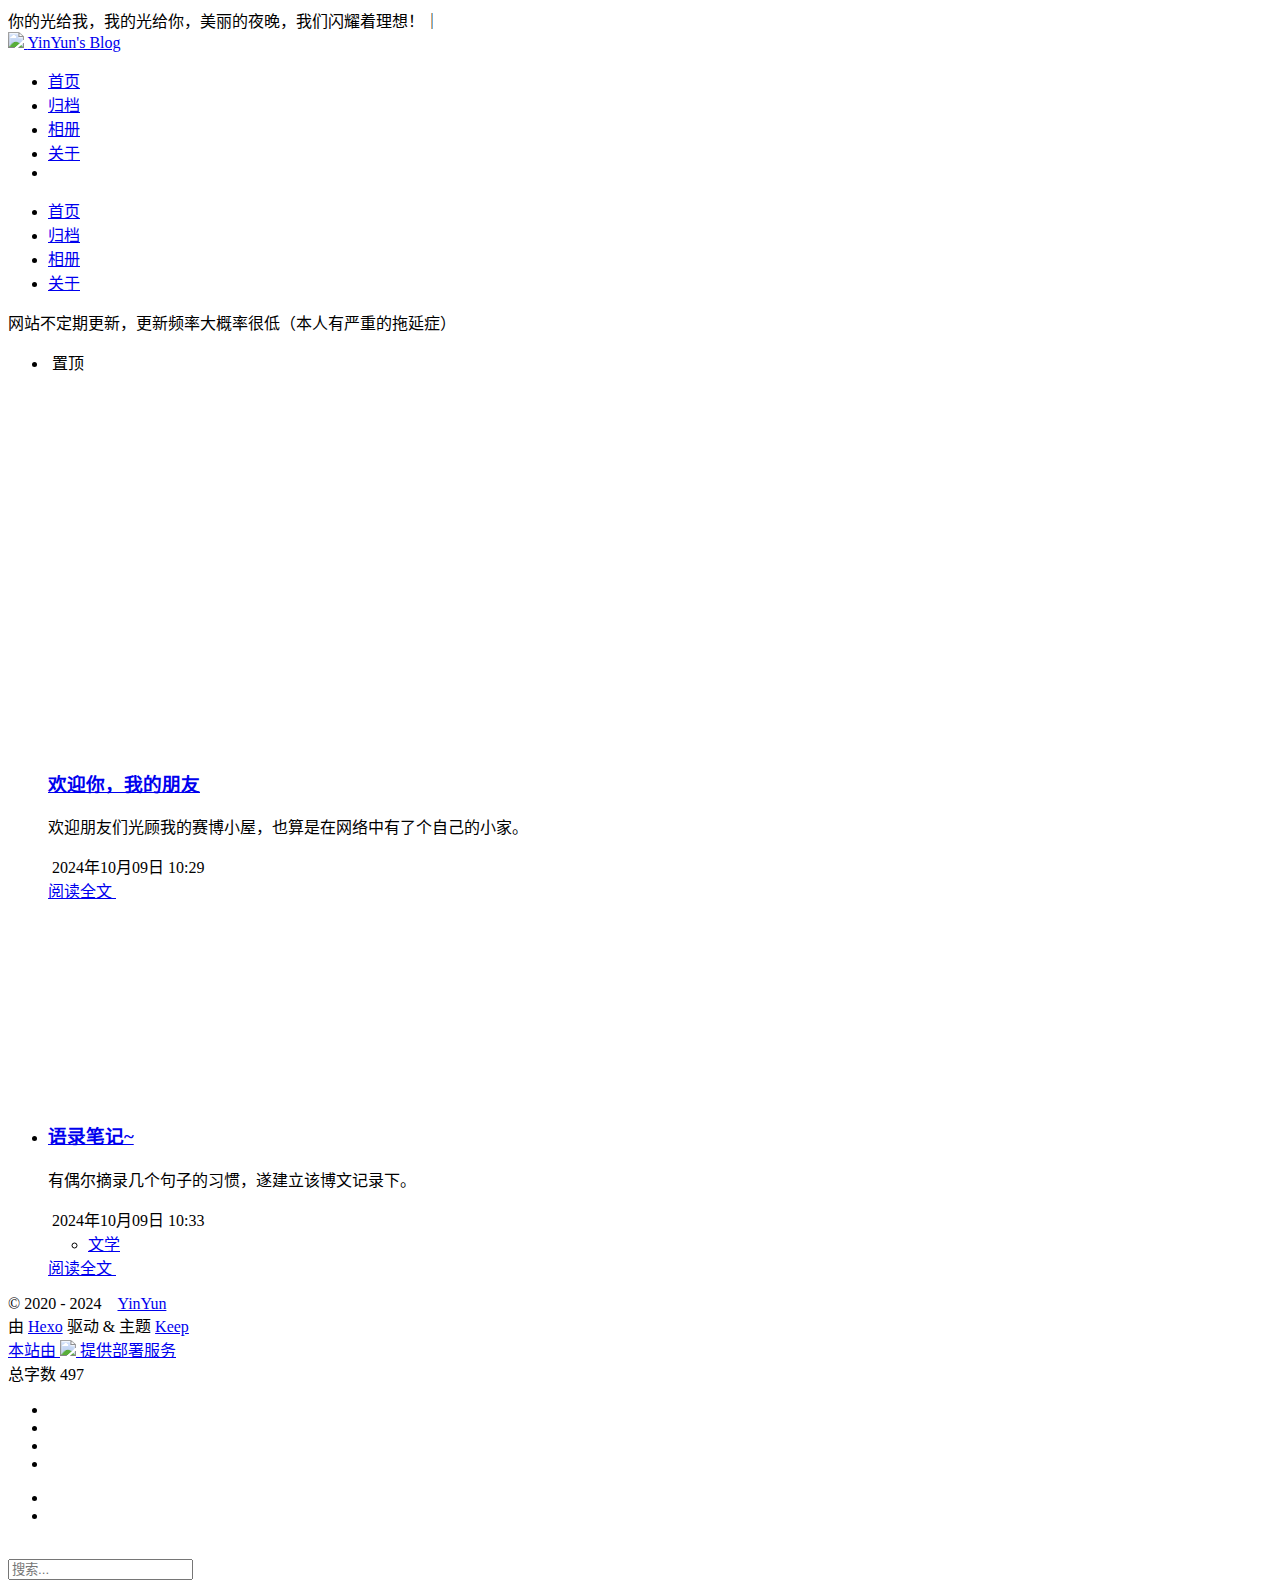
==== index.html @ 2d73ccd6 "Site updated: 2024-10-09 12:16:50" ====
<!DOCTYPE html>
<html lang="zh-CN">
<head>
    <meta charset="utf-8">
    <meta name="viewport" content="width=device-width, initial-scale=1, maximum-scale=1">
    <meta name="keywords" content="Hexo Theme Keep">
    <meta name="description" content="Hexo Theme Keep">
    <meta name="author" content="YinYun">
    
    <title>
        
        YinYun&#39;s Blog
    </title>
    
<link rel="stylesheet" href="/css/style.css">

    
        <link rel="shortcut icon" href="/images/yinyun.jpg">
    
    <link rel="stylesheet" href="https://cdnjs.cloudflare.com/ajax/libs/hexo-theme-keep/4.2.3/font/css/fontawesome.min.css">
    <link rel="stylesheet" href="https://cdnjs.cloudflare.com/ajax/libs/hexo-theme-keep/4.2.3/font/css/regular.min.css">
    <link rel="stylesheet" href="https://cdnjs.cloudflare.com/ajax/libs/hexo-theme-keep/4.2.3/font/css/solid.min.css">
    <link rel="stylesheet" href="https://cdnjs.cloudflare.com/ajax/libs/hexo-theme-keep/4.2.3/font/css/brands.min.css">
    
    <script class="keep-theme-configurations">
    const KEEP = window.KEEP || {}
    KEEP.hexo_config = {"hostname":"example.com","root":"/","language":"zh-CN","path":"search.json"}
    KEEP.theme_config = {"base_info":{"primary_color":"#0066cc","title":"YinYun's Blog","author":"YinYun","avatar":"/images/yinyun.jpg","logo":"/images/yinyun.jpg","favicon":"/images/yinyun.jpg"},"menu":{"home":"/ || fa-solid fa-home","archives":"/archives || fa-solid fa-box-archive","photos":"/photos || fa-solid fa-image","about":"/about || fa-solid fa-user-graduate"},"first_screen":{"enable":true,"background_img":"/images/light.jpg","background_img_dark":"/images/dark.png","description":"你的光给我，我的光给你，美丽的夜晚，我们闪耀着理想！","hitokoto":false},"social_contact":{"enable":false,"links":{"github":null,"weixin":null,"qq":null,"weibo":null,"zhihu":null,"twitter":null,"x":null,"facebook":null,"email":null}},"scroll":{"progress_bar":false,"percent":false,"hide_header":true},"home":{"announcement":"网站不定期更新，更新频率大概率很低（本人有严重的拖延症）","category":true,"tag":true,"post_datetime":"updated","post_datetime_format":"YYYY年MM月DD日 HH:mm"},"post":{"author_badge":{"enable":true,"level_badge":true,"custom_badge":["One","Two","Three"]},"word_count":{"wordcount":true,"min2read":true},"datetime_format":"YYYY-MM-DD HH:mm:ss","copyright_info":true,"share":true,"reward":{"enable":false,"img_link":null,"text":null,"icon":null}},"code_block":{"tools":{"enable":true,"style":"default"},"highlight_theme":"obsidian"},"toc":{"enable":true,"number":true,"expand_all":true,"init_open":true,"layout":"right"},"website_count":{"busuanzi_count":{"enable":true,"site_uv":false,"site_pv":false,"page_pv":true}},"local_search":{"enable":true,"preload":true},"comment":{"enable":false,"use":"valine","valine":{"appid":null,"appkey":null,"server_urls":null,"placeholder":null},"gitalk":{"github_id":null,"github_admins":null,"repository":null,"client_id":null,"client_secret":null,"proxy":null},"twikoo":{"env_id":null,"region":null,"version":"1.6.36"},"waline":{"server_url":null,"reaction":false,"version":"3.2.1"},"giscus":{"repo":null,"repo_id":null,"category":"Announcements","category_id":null,"reactions_enabled":false},"artalk":{"server":null},"disqus":{"shortname":null}},"rss":{"enable":false},"lazyload":{"enable":true},"cdn":{"enable":true,"provider":"cdnjs"},"pjax":{"enable":false},"footer":{"since":2020,"word_count":true,"site_deploy":{"enable":true,"provider":"github","url":"https://github.com/"},"record":{"enable":false,"list":[{"code":null,"link":null}]}},"inject":{"enable":false,"css":[null],"js":[null]},"root":"","source_data":{"photos":[{"url":"/images/photos/1.jpg","name":"INTP"},{"url":"/images/photos/2.jpg","name":"数模获奖"},{"url":"/images/photos/3.jpg","name":"数模工作"},{"url":"/images/photos/4.jpg","name":"躺平"},{"url":"/images/photos/5.jpg","name":"中国原神大学"},{"url":"/images/photos/6.jpg","name":"泰山日出"},{"url":"/images/photos/7.jpg","name":"泰山日出"},{"url":"/images/photos/8.jpg","name":"泰山黎明"},{"url":"/images/photos/9.jpg","name":"泰山黎明"},{"url":"/images/photos/10.jpg","name":"泰山黎明"},{"url":"/images/photos/11.jpg","name":"泰山"},{"url":"/images/photos/12.jpg","name":"泰山"}]},"version":"4.2.3"}
    KEEP.language_ago = {"second":"%s 秒前","minute":"%s 分钟前","hour":"%s 小时前","day":"%s 天前","week":"%s 周前","month":"%s 个月前","year":"%s 年前"}
    KEEP.language_code_block = {"copy":"复制代码","copied":"已复制","fold":"折叠代码块","folded":"已折叠"}
    KEEP.language_copy_copyright = {"copy":"复制版权信息","copied":"已复制","title":"原文标题","author":"原文作者","link":"原文链接"}
  </script>
<meta name="generator" content="Hexo 7.3.0"></head>


<body>
<div class="progress-bar-container">
    

    
</div>



<main class="page-container border-box">
    <!-- home first screen  -->
    
        
<div class="first-screen-container border-box flex-center fade-in-down-animation">
    <div class="first-screen-content border-box">
        <div class="top-placeholder border-box"></div>

        <div class="middle-placeholder border-box">
            
                <div class="description border-box">
                    
                        
                            
                                <div class="desc-item border-box"><span class="desc">你的光给我，我的光给你，美丽的夜晚，我们闪耀着理想！</span><span class="cursor">｜</span></div>
                            
                        
                    
                </div>
            

            
        </div>

        <div class="bottom-placeholder border-box">
            
        </div>
    </div>
</div>

    

    <!-- page content -->
    <div class="page-main-content border-box is-home">
        <div class="page-main-content-top">
            
<header class="header-wrapper transparent-1">

    <div class="border-box header-content has-first-screen">
        <div class="left flex-start border-box">
            
                <a class="logo-image border-box" href="/">
                    <img src="/images/yinyun.jpg">
                </a>
            
            <a class="site-name border-box" href="/">
               YinYun&#39;s Blog
            </a>
        </div>

        <div class="right border-box">
            <div class="pc border-box">
                <ul class="menu-list border-box">
                    
                        
                        <li class="menu-item flex-start border-box active">
                            <a class="menu-text-color border-box" href="/">
                                
                                    <i class="menu-text-color menu-icon fa-solid fa-home"></i>
                                
                                首页
                                
                            </a>
                            
                        </li>
                    
                        
                        <li class="menu-item flex-start border-box">
                            <a class="menu-text-color border-box" href="/archives">
                                
                                    <i class="menu-text-color menu-icon fa-solid fa-box-archive"></i>
                                
                                归档
                                
                            </a>
                            
                        </li>
                    
                        
                        <li class="menu-item flex-start border-box">
                            <a class="menu-text-color border-box" href="/photos">
                                
                                    <i class="menu-text-color menu-icon fa-solid fa-image"></i>
                                
                                相册
                                
                            </a>
                            
                        </li>
                    
                        
                        <li class="menu-item flex-start border-box">
                            <a class="menu-text-color border-box" href="/about">
                                
                                    <i class="menu-text-color menu-icon fa-solid fa-user-graduate"></i>
                                
                                关于
                                
                            </a>
                            
                        </li>
                    
                    
                        <li class="menu-item search search-popup-trigger">
                            <i class="menu-text-color fas search fa-search"></i>
                        </li>
                    
                </ul>
            </div>
            <div class="mobile border-box flex-start">
                
                    <div class="icon-item search search-popup-trigger"><i class="fas fa-search"></i></div>
                
                <div class="icon-item menu-bar">
                    <div class="menu-bar-middle"></div>
                </div>
            </div>
        </div>
    </div>

    <div class="header-drawer">
        <ul class="drawer-menu-list border-box">
            
                
                <li class="drawer-menu-item border-box not-sub-menu active">
                    <label class="drawer-menu-label border-box">
                        <a class="drawer-menu-text-color left-side flex-start border-box" href="/">
                            
                                <span class="menu-icon-wrap border-box flex-center">
                                    <i class="drawer-menu-text-color menu-icon fa-solid fa-home"></i>
                                </span>
                            
                            首页
                        </a>
                        
                    </label>
                    
                </li>
            
                
                <li class="drawer-menu-item border-box not-sub-menu">
                    <label class="drawer-menu-label border-box">
                        <a class="drawer-menu-text-color left-side flex-start border-box" href="/archives">
                            
                                <span class="menu-icon-wrap border-box flex-center">
                                    <i class="drawer-menu-text-color menu-icon fa-solid fa-box-archive"></i>
                                </span>
                            
                            归档
                        </a>
                        
                    </label>
                    
                </li>
            
                
                <li class="drawer-menu-item border-box not-sub-menu">
                    <label class="drawer-menu-label border-box">
                        <a class="drawer-menu-text-color left-side flex-start border-box" href="/photos">
                            
                                <span class="menu-icon-wrap border-box flex-center">
                                    <i class="drawer-menu-text-color menu-icon fa-solid fa-image"></i>
                                </span>
                            
                            相册
                        </a>
                        
                    </label>
                    
                </li>
            
                
                <li class="drawer-menu-item border-box not-sub-menu">
                    <label class="drawer-menu-label border-box">
                        <a class="drawer-menu-text-color left-side flex-start border-box" href="/about">
                            
                                <span class="menu-icon-wrap border-box flex-center">
                                    <i class="drawer-menu-text-color menu-icon fa-solid fa-user-graduate"></i>
                                </span>
                            
                            关于
                        </a>
                        
                    </label>
                    
                </li>
            
        </ul>
    </div>

    <div class="window-mask"></div>

</header>


        </div>

        <div class="page-main-content-middle border-box">

            <div class="main-content border-box">
                

                    <div class="home-content-container fade-in-down-animation">
    
        <div class="website-announcement border-box">
            <i class="icon left fa-solid fa-bullhorn"></i>
            <div class="announcement border-box text-ellipsis">
                <p>网站不定期更新，更新频率大概率很低（本人有严重的拖延症）</p>

            </div>
            <i class="icon right close fa-solid fa-close"></i>
        </div>
    
    <ul class="home-post-list border-box">
        
            <li class="home-post-item">

                
                    <div class="home-post-item-top border-box"
                         style="height: 400px"
                    >
                        
                            <div class="post-sticky-box cover">
                                <i class="fas fa-thumbtack"></i><span class="sticky-name">&nbsp;置顶</span>
                            </div>
                        
                        <img class="home-cover" src="/images/posts/friends.jpg"
                             onerror="this.style.display='none'"
                        >
                    </div>
                

                <div class="home-post-item-bottom border-box">
                    
                    <h3 class="home-post-title border-box">
                        <a href="/2024/10/08/%E6%AC%A2%E8%BF%8E%E4%BD%A0%EF%BC%8C%E6%88%91%E7%9A%84%E6%9C%8B%E5%8F%8B/">
                            欢迎你，我的朋友
                        </a>
                    </h3>

                    <div class="home-post-content keep-markdown-body">
                        
                            <p>欢迎朋友们光顾我的赛博小屋，也算是在网络中有了个自己的小家。</p>
                        
                    </div>

                    

<div class="post-meta-info-container border-box home">
    <div class="post-meta-info border-box">
        
            <span class="meta-info-item border-box">
                <i class="icon fa-solid fa-history"></i>&nbsp;<span class="home-post-history"
                                                                                data-updated="Wed Oct 09 2024 10:29:25 GMT+0800"
                >2024年10月09日 10:29</span>
            </span>
        

        

        

        

        
        
        
        
    </div>

    
        <a class="home-read-more" href="/2024/10/08/%E6%AC%A2%E8%BF%8E%E4%BD%A0%EF%BC%8C%E6%88%91%E7%9A%84%E6%9C%8B%E5%8F%8B/">阅读全文&nbsp;<i class="icon fas fa-angle-right"></i></a>
    
</div>

                </div>
            </li>
        
            <li class="home-post-item">

                
                    <div class="home-post-item-top border-box"
                         style="height: 200px"
                    >
                        
                        <img class="home-cover" src="/images/posts/lib.jpg"
                             onerror="this.style.display='none'"
                        >
                    </div>
                

                <div class="home-post-item-bottom border-box">
                    
                    <h3 class="home-post-title border-box">
                        <a href="/2024/10/09/%E8%AF%AD%E5%BD%95%E7%AC%94%E8%AE%B0/">
                            语录笔记~
                        </a>
                    </h3>

                    <div class="home-post-content keep-markdown-body">
                        
                            <p>有偶尔摘录几个句子的习惯，遂建立该博文记录下。</p>
                        
                    </div>

                    

<div class="post-meta-info-container border-box home">
    <div class="post-meta-info border-box">
        
            <span class="meta-info-item border-box">
                <i class="icon fa-solid fa-history"></i>&nbsp;<span class="home-post-history"
                                                                                data-updated="Wed Oct 09 2024 10:33:04 GMT+0800"
                >2024年10月09日 10:33</span>
            </span>
        

        

        

        
            <span class="post-tag meta-info-item border-box">
                <ul class="post-tag-ul">
                    
                            <li class="tag-item"><span class="tag-separator"><i class="icon fas fa-hashtag"></i></span><a href="/tags/%E6%96%87%E5%AD%A6/">文学</a></li>
                        
                    
                </ul>
            </span>
        

        
        
        
        
    </div>

    
        <a class="home-read-more" href="/2024/10/09/%E8%AF%AD%E5%BD%95%E7%AC%94%E8%AE%B0/">阅读全文&nbsp;<i class="icon fas fa-angle-right"></i></a>
    
</div>

                </div>
            </li>
        
    </ul>
    



</div>


                
            </div>
        </div>

        <div class="page-main-content-bottom border-box">
            
<footer class="footer border-box">
    <div class="copyright-info info-item">
        &copy;&nbsp;<span>2020</span>&nbsp;-&nbsp;2024
        
            &nbsp;<i class="fas fa-heart icon-animate"></i>&nbsp;&nbsp;<a href="/">YinYun</a>
        
    </div>

    <div class="theme-info info-item">
        由&nbsp;<a target="_blank" href="https://hexo.io">Hexo</a>&nbsp;驱动&nbsp;&&nbsp;主题&nbsp;<a class="keep-version" target="_blank" href="https://github.com/XPoet/hexo-theme-keep">Keep</a>
    </div>

    
        
        <div class="deploy-info info-item">
            
                <a target="_blank" rel="nofollow" href="https://github.com/">
            
            本站由 <span class="tooltip" data-tooltip-content="GitHub Pages"><img src="/images/brands/github.png"></span> 提供部署服务
            
                </a>
            
        </div>
    

    
        <div class="count-info info-item">
            
                <span class="count-item border-box word">
                    <span class="item-type border-box">总字数</span>
                    <span class="item-value border-box word">497</span>
                </span>
            

            

            
        </div>
    

    
</footer>

        </div>
    </div>

    <!-- post tools -->
    

    <!-- side tools -->
    <div class="side-tools">
        <div class="side-tools-container border-box side-tools-show-handle">
    <ul class="side-tools-list side-tools-show-handle border-box">
        <li class="tools-item tool-font-adjust-plus flex-center">
            <i class="fas fa-search-plus"></i>
        </li>

        <li class="tools-item tool-font-adjust-minus flex-center">
            <i class="fas fa-search-minus"></i>
        </li>

        <!-- toggle mode -->
        
            <li class="tools-item tool-toggle-theme-mode flex-center">
                <i class="fas fa-moon"></i>
            </li>
        

        <!-- rss -->
        

        <!-- to bottom -->
        <li class="tools-item tool-scroll-to-bottom flex-center">
            <i class="fas fa-arrow-down"></i>
        </li>
    </ul>

    <ul class="exposed-tools-list border-box">
        

        

        <li class="tools-item tool-toggle-show flex-center">
            <i class="fas fa-cog fa-spin"></i>
        </li>

        <li class="tools-item tool-scroll-to-top flex-center show-arrow">
            <i class="arrow fas fa-arrow-up"></i>
            <span class="percent"></span>
        </li>
    </ul>
</div>

    </div>

    <!-- image mask -->
    <div class="zoom-in-image-mask">
    <img class="zoom-in-image">
</div>


    <!-- local search -->
    
        <div class="search-pop-overlay">
    <div class="popup search-popup">
        <div class="search-header">
          <span class="search-input-field-pre">
            <i class="fas fa-keyboard"></i>
          </span>
            <div class="search-input-container">
                <input autocomplete="off"
                       autocorrect="off"
                       autocapitalize="off"
                       placeholder="搜索..."
                       spellcheck="false"
                       type="search"
                       class="search-input"
                >
            </div>
            <span class="close-popup-btn">
                <i class="fas fa-times"></i>
            </span>
        </div>
        <div id="search-result">
            <div id="no-result">
                <i class="fas fa-spinner fa-pulse fa-5x fa-fw"></i>
            </div>
        </div>
    </div>
</div>

    

    <!-- tablet toc -->
    
</main>






<!-- common js -->
<script src="https://cdnjs.cloudflare.com/ajax/libs/hexo-theme-keep/4.2.3/js/utils.min.js"></script><script src="https://cdnjs.cloudflare.com/ajax/libs/hexo-theme-keep/4.2.3/js/header-shrink.min.js"></script><script src="https://cdnjs.cloudflare.com/ajax/libs/hexo-theme-keep/4.2.3/js/back2top.min.js"></script><script src="https://cdnjs.cloudflare.com/ajax/libs/hexo-theme-keep/4.2.3/js/toggle-theme.min.js"></script><script src="https://cdnjs.cloudflare.com/ajax/libs/hexo-theme-keep/4.2.3/js/code-block.min.js"></script><script src="https://cdnjs.cloudflare.com/ajax/libs/hexo-theme-keep/4.2.3/js/main.min.js"></script><script src="https://cdnjs.cloudflare.com/ajax/libs/hexo-theme-keep/4.2.3/js/libs/anime.min.js"></script>

<!-- local search -->

    <script src="https://cdnjs.cloudflare.com/ajax/libs/hexo-theme-keep/4.2.3/js/local-search.min.js"></script>


<!-- lazyload -->

    <script src="https://cdnjs.cloudflare.com/ajax/libs/hexo-theme-keep/4.2.3/js/lazyload.min.js"></script>


<div class="">
    <!-- home page -->
    
        <script src="https://cdnjs.cloudflare.com/ajax/libs/hexo-theme-keep/4.2.3/js/page/home-page.min.js"></script>
    

    <!-- post page -->
    

    <!-- categories page -->
    

    <!-- links page -->
    

    <!-- photos page -->
    

    <!-- tools page -->
    
</div>

<!-- mermaid -->


<!-- pjax -->



</body>
</html>
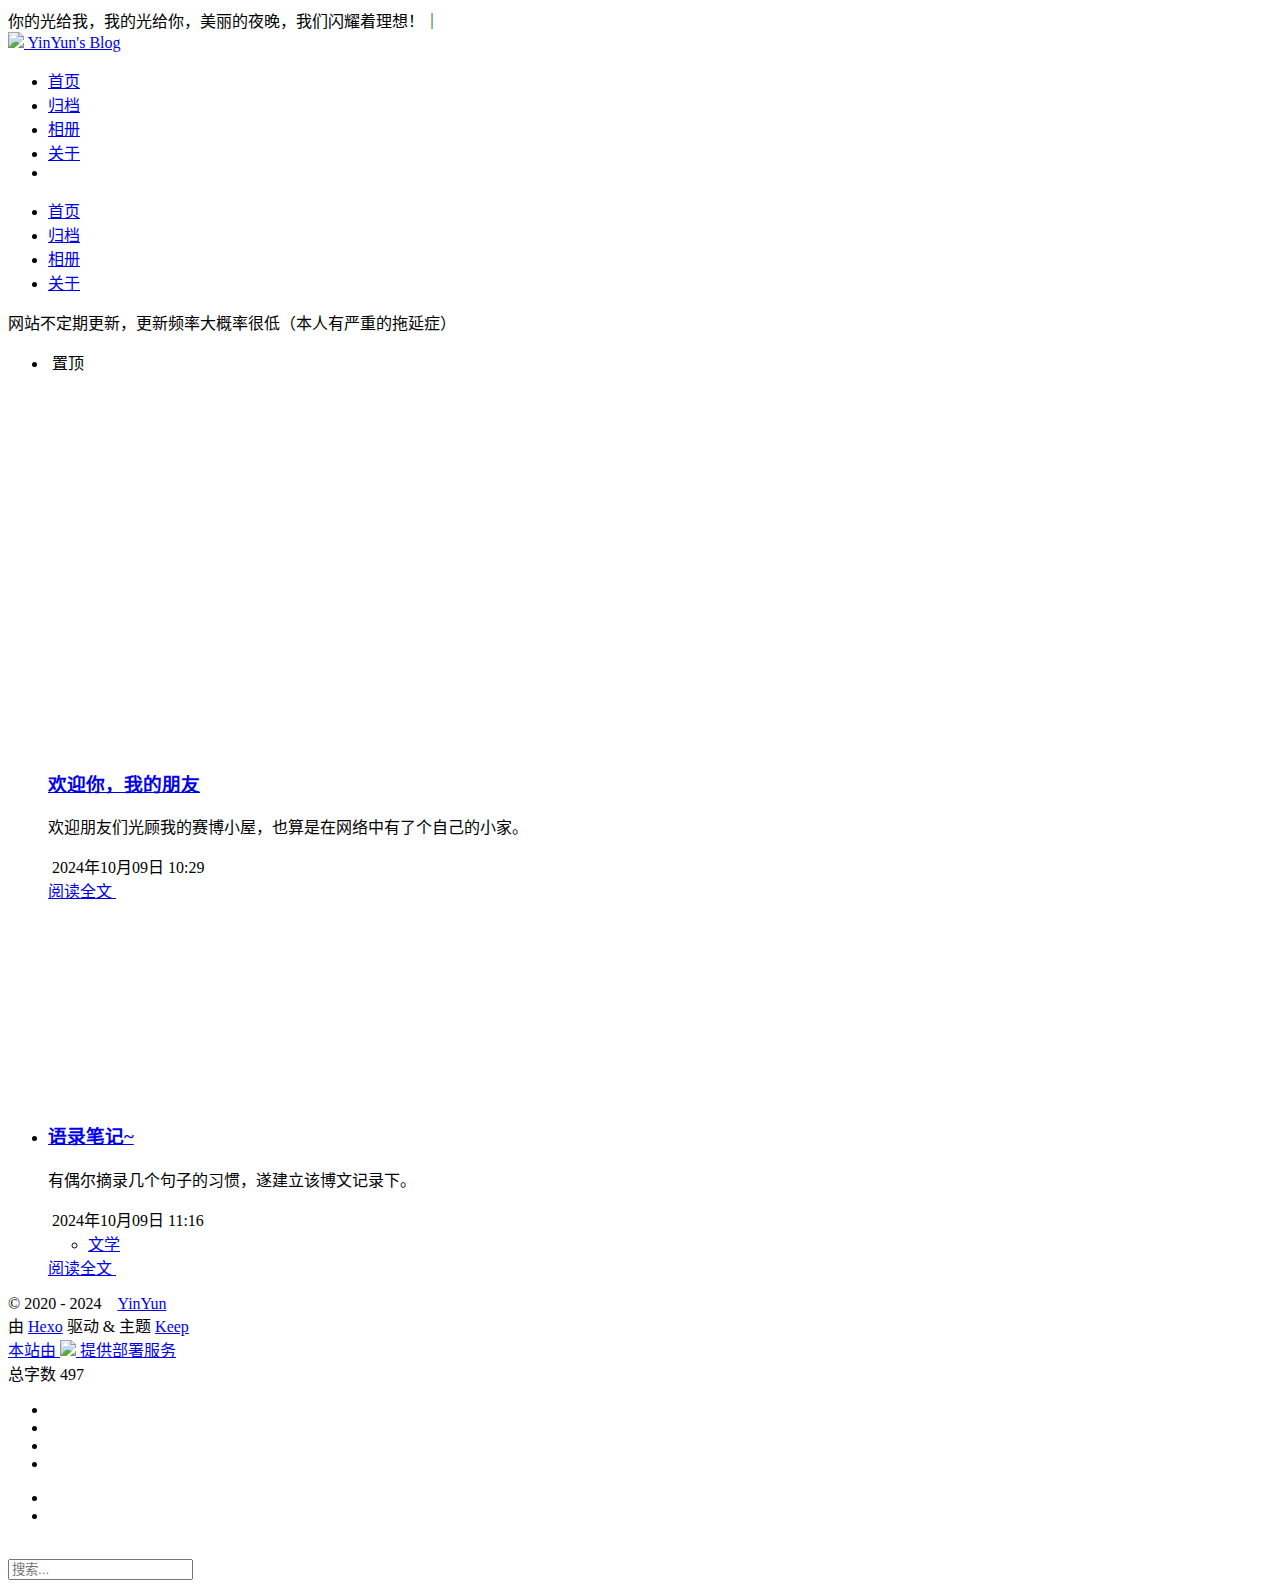
==== commit 00b0ebb0: "Site updated: 2024-10-09 13:28:17" ====
--- a/index.html
+++ b/index.html
@@ -25,7 +25,7 @@
     <script class="keep-theme-configurations">
     const KEEP = window.KEEP || {}
     KEEP.hexo_config = {"hostname":"example.com","root":"/","language":"zh-CN","path":"search.json"}
-    KEEP.theme_config = {"base_info":{"primary_color":"#0066cc","title":"YinYun's Blog","author":"YinYun","avatar":"/images/yinyun.jpg","logo":"/images/yinyun.jpg","favicon":"/images/yinyun.jpg"},"menu":{"home":"/ || fa-solid fa-home","archives":"/archives || fa-solid fa-box-archive","photos":"/photos || fa-solid fa-image","about":"/about || fa-solid fa-user-graduate"},"first_screen":{"enable":true,"background_img":"/images/light.jpg","background_img_dark":"/images/dark.png","description":"你的光给我，我的光给你，美丽的夜晚，我们闪耀着理想！","hitokoto":false},"social_contact":{"enable":false,"links":{"github":null,"weixin":null,"qq":null,"weibo":null,"zhihu":null,"twitter":null,"x":null,"facebook":null,"email":null}},"scroll":{"progress_bar":false,"percent":false,"hide_header":true},"home":{"announcement":"网站不定期更新，更新频率大概率很低（本人有严重的拖延症）","category":true,"tag":true,"post_datetime":"updated","post_datetime_format":"YYYY年MM月DD日 HH:mm"},"post":{"author_badge":{"enable":true,"level_badge":true,"custom_badge":["One","Two","Three"]},"word_count":{"wordcount":true,"min2read":true},"datetime_format":"YYYY-MM-DD HH:mm:ss","copyright_info":true,"share":true,"reward":{"enable":false,"img_link":null,"text":null,"icon":null}},"code_block":{"tools":{"enable":true,"style":"default"},"highlight_theme":"obsidian"},"toc":{"enable":true,"number":true,"expand_all":true,"init_open":true,"layout":"right"},"website_count":{"busuanzi_count":{"enable":true,"site_uv":false,"site_pv":false,"page_pv":true}},"local_search":{"enable":true,"preload":true},"comment":{"enable":false,"use":"valine","valine":{"appid":null,"appkey":null,"server_urls":null,"placeholder":null},"gitalk":{"github_id":null,"github_admins":null,"repository":null,"client_id":null,"client_secret":null,"proxy":null},"twikoo":{"env_id":null,"region":null,"version":"1.6.36"},"waline":{"server_url":null,"reaction":false,"version":"3.2.1"},"giscus":{"repo":null,"repo_id":null,"category":"Announcements","category_id":null,"reactions_enabled":false},"artalk":{"server":null},"disqus":{"shortname":null}},"rss":{"enable":false},"lazyload":{"enable":true},"cdn":{"enable":true,"provider":"cdnjs"},"pjax":{"enable":false},"footer":{"since":2020,"word_count":true,"site_deploy":{"enable":true,"provider":"github","url":"https://github.com/"},"record":{"enable":false,"list":[{"code":null,"link":null}]}},"inject":{"enable":false,"css":[null],"js":[null]},"root":"","source_data":{"photos":[{"url":"/images/photos/1.jpg","name":"INTP"},{"url":"/images/photos/2.jpg","name":"数模获奖"},{"url":"/images/photos/3.jpg","name":"数模工作"},{"url":"/images/photos/4.jpg","name":"躺平"},{"url":"/images/photos/5.jpg","name":"中国原神大学"},{"url":"/images/photos/6.jpg","name":"泰山日出"},{"url":"/images/photos/7.jpg","name":"泰山日出"},{"url":"/images/photos/8.jpg","name":"泰山黎明"},{"url":"/images/photos/9.jpg","name":"泰山黎明"},{"url":"/images/photos/10.jpg","name":"泰山黎明"},{"url":"/images/photos/11.jpg","name":"泰山"},{"url":"/images/photos/12.jpg","name":"泰山"}]},"version":"4.2.3"}
+    KEEP.theme_config = {"base_info":{"primary_color":"#0066cc","title":"YinYun's Blog","author":"YinYun","avatar":"/images/yinyun.jpg","logo":"/images/yinyun.jpg","favicon":"/images/yinyun.jpg"},"menu":{"home":"/ || fa-solid fa-home","archives":"/archives || fa-solid fa-box-archive","photos":"/photos || fa-solid fa-image","about":"/about || fa-solid fa-user-graduate"},"first_screen":{"enable":true,"background_img":"/images/light.png","background_img_dark":"/images/dark.png","description":"你的光给我，我的光给你，美丽的夜晚，我们闪耀着理想！","hitokoto":false},"social_contact":{"enable":false,"links":{"github":null,"weixin":null,"qq":null,"weibo":null,"zhihu":null,"twitter":null,"x":null,"facebook":null,"email":null}},"scroll":{"progress_bar":false,"percent":false,"hide_header":true},"home":{"announcement":"网站不定期更新，更新频率大概率很低（本人有严重的拖延症）","category":true,"tag":true,"post_datetime":"updated","post_datetime_format":"YYYY年MM月DD日 HH:mm"},"post":{"author_badge":{"enable":true,"level_badge":true,"custom_badge":["One","Two","Three"]},"word_count":{"wordcount":true,"min2read":true},"datetime_format":"YYYY-MM-DD HH:mm:ss","copyright_info":true,"share":true,"reward":{"enable":false,"img_link":null,"text":null,"icon":null}},"code_block":{"tools":{"enable":true,"style":"default"},"highlight_theme":"obsidian"},"toc":{"enable":true,"number":true,"expand_all":true,"init_open":true,"layout":"right"},"website_count":{"busuanzi_count":{"enable":true,"site_uv":false,"site_pv":false,"page_pv":true}},"local_search":{"enable":true,"preload":true},"comment":{"enable":false,"use":"valine","valine":{"appid":null,"appkey":null,"server_urls":null,"placeholder":null},"gitalk":{"github_id":null,"github_admins":null,"repository":null,"client_id":null,"client_secret":null,"proxy":null},"twikoo":{"env_id":null,"region":null,"version":"1.6.36"},"waline":{"server_url":null,"reaction":false,"version":"3.2.1"},"giscus":{"repo":null,"repo_id":null,"category":"Announcements","category_id":null,"reactions_enabled":false},"artalk":{"server":null},"disqus":{"shortname":null}},"rss":{"enable":false},"lazyload":{"enable":true},"cdn":{"enable":true,"provider":"cdnjs"},"pjax":{"enable":false},"footer":{"since":2020,"word_count":true,"site_deploy":{"enable":true,"provider":"github","url":"https://github.com/"},"record":{"enable":false,"list":[{"code":null,"link":null}]}},"inject":{"enable":false,"css":[null],"js":[null]},"root":"","source_data":{"photos":[{"url":"/images/photos/1.jpg","name":"INTP"},{"url":"/images/photos/2.jpg","name":"数模获奖"},{"url":"/images/photos/3.jpg","name":"数模工作"},{"url":"/images/photos/4.jpg","name":"躺平"},{"url":"/images/photos/5.jpg","name":"中国原神大学"},{"url":"/images/photos/6.jpg","name":"泰山日出"},{"url":"/images/photos/7.jpg","name":"泰山日出"},{"url":"/images/photos/8.jpg","name":"泰山黎明"},{"url":"/images/photos/9.jpg","name":"泰山黎明"},{"url":"/images/photos/10.jpg","name":"泰山黎明"},{"url":"/images/photos/11.jpg","name":"泰山"},{"url":"/images/photos/12.jpg","name":"泰山"}]},"version":"4.2.3"}
     KEEP.language_ago = {"second":"%s 秒前","minute":"%s 分钟前","hour":"%s 小时前","day":"%s 天前","week":"%s 周前","month":"%s 个月前","year":"%s 年前"}
     KEEP.language_code_block = {"copy":"复制代码","copied":"已复制","fold":"折叠代码块","folded":"已折叠"}
     KEEP.language_copy_copyright = {"copy":"复制版权信息","copied":"已复制","title":"原文标题","author":"原文作者","link":"原文链接"}
@@ -354,8 +354,8 @@
         
             <span class="meta-info-item border-box">
                 <i class="icon fa-solid fa-history"></i>&nbsp;<span class="home-post-history"
-                                                                                data-updated="Wed Oct 09 2024 10:33:04 GMT+0800"
-                >2024年10月09日 10:33</span>
+                                                                                data-updated="Wed Oct 09 2024 11:16:46 GMT+0800"
+                >2024年10月09日 11:16</span>
             </span>
         
 
